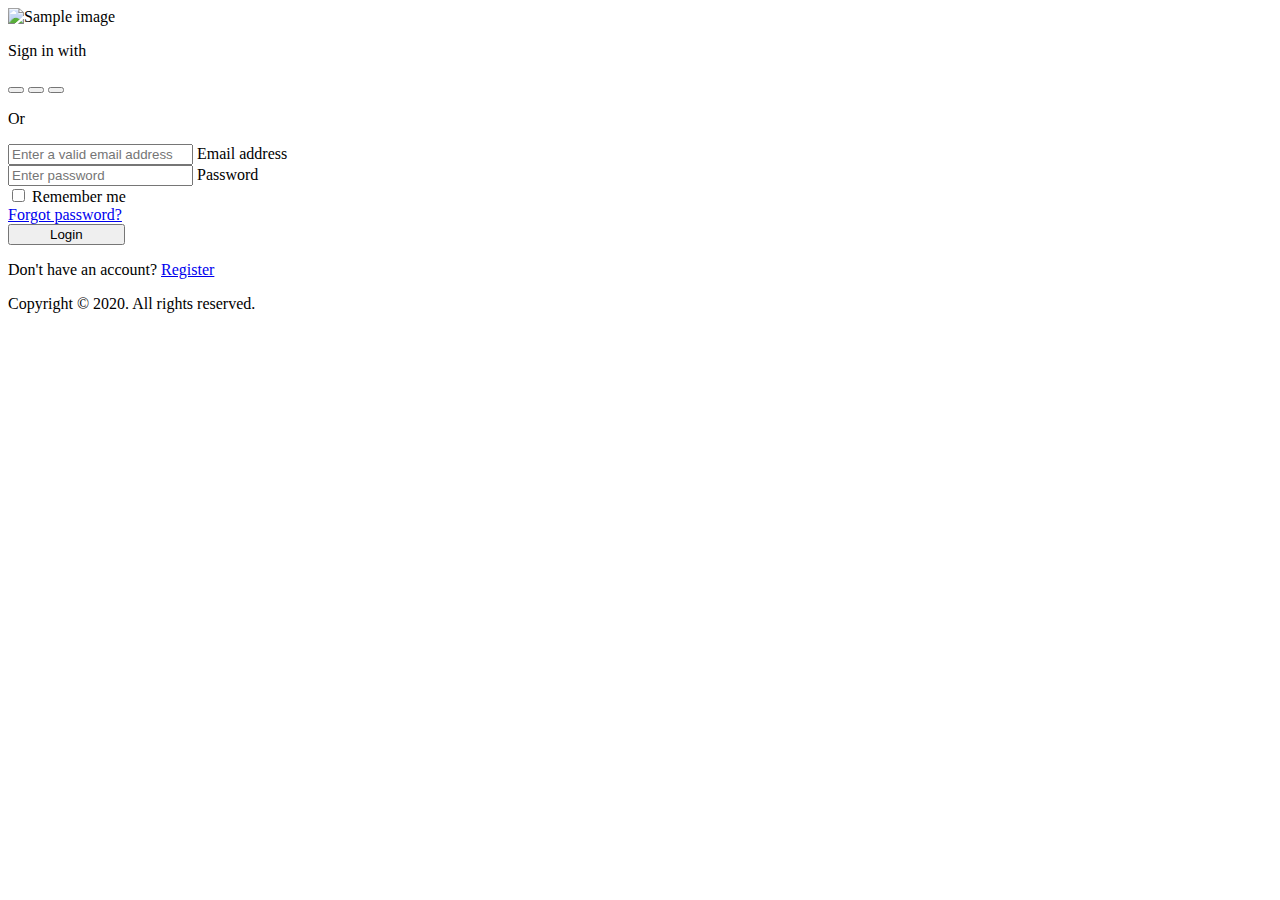
==== public/index.html @ b997daae "1" ====
<!DOCTYPE html>
<html lang="en">
<head>
    <meta charset="UTF-8">
    <meta name="viewport" content="width=device-width, initial-scale=1.0">
    <title>Document</title>
    <link rel="stylesheet" href="/public/css/style.css">
</head>
<body>
    <section class="vh-100">
        <div class="container-fluid h-custom">
          <div class="row d-flex justify-content-center align-items-center h-100">
            <div class="col-md-9 col-lg-6 col-xl-5">
              <img src="https://mdbcdn.b-cdn.net/img/Photos/new-templates/bootstrap-login-form/draw2.webp"
                class="img-fluid" alt="Sample image">
            </div>
            <div class="col-md-8 col-lg-6 col-xl-4 offset-xl-1">
              <form>
                <div class="d-flex flex-row align-items-center justify-content-center justify-content-lg-start">
                  <p class="lead fw-normal mb-0 me-3">Sign in with</p>
                  <button type="button" class="btn btn-primary btn-floating mx-1">
                    <i class="fab fa-facebook-f"></i>
                  </button>
      
                  <button type="button" class="btn btn-primary btn-floating mx-1">
                    <i class="fab fa-twitter"></i>
                  </button>
      
                  <button type="button" class="btn btn-primary btn-floating mx-1">
                    <i class="fab fa-linkedin-in"></i>
                  </button>
                </div>
      
                <div class="divider d-flex align-items-center my-4">
                  <p class="text-center fw-bold mx-3 mb-0">Or</p>
                </div>
      
                <!-- Email input -->
                <div class="form-outline mb-4">
                  <input type="email" id="form3Example3" class="form-control form-control-lg"
                    placeholder="Enter a valid email address" />
                  <label class="form-label" for="form3Example3">Email address</label>
                </div>
      
                <!-- Password input -->
                <div class="form-outline mb-3">
                  <input type="password" id="form3Example4" class="form-control form-control-lg"
                    placeholder="Enter password" />
                  <label class="form-label" for="form3Example4">Password</label>
                </div>
      
                <div class="d-flex justify-content-between align-items-center">
                  <!-- Checkbox -->
                  <div class="form-check mb-0">
                    <input class="form-check-input me-2" type="checkbox" value="" id="form2Example3" />
                    <label class="form-check-label" for="form2Example3">
                      Remember me
                    </label>
                  </div>
                  <a href="#!" class="text-body">Forgot password?</a>
                </div>
      
                <div class="text-center text-lg-start mt-4 pt-2">
                  <button type="button" class="btn btn-primary btn-lg"
                    style="padding-left: 2.5rem; padding-right: 2.5rem;">Login</button>
                  <p class="small fw-bold mt-2 pt-1 mb-0">Don't have an account? <a href="#!"
                      class="link-danger">Register</a></p>
                </div>
      
              </form>
            </div>
          </div>
        </div>
        <div
          class="d-flex flex-column flex-md-row text-center text-md-start justify-content-between py-4 px-4 px-xl-5 bg-primary">
          <!-- Copyright -->
          <div class="text-white mb-3 mb-md-0">
            Copyright © 2020. All rights reserved.
          </div>
          <!-- Copyright -->
      
          <!-- Right -->
          <div>
            <a href="#!" class="text-white me-4">
              <i class="fab fa-facebook-f"></i>
            </a>
            <a href="#!" class="text-white me-4">
              <i class="fab fa-twitter"></i>
            </a>
            <a href="#!" class="text-white me-4">
              <i class="fab fa-google"></i>
            </a>
            <a href="#!" class="text-white">
              <i class="fab fa-linkedin-in"></i>
            </a>
          </div>
          <!-- Right -->
        </div>
      </section>
</body>
</html>
---- public/css/style.css ----
.divider:after,
.divider:before {
content: "";
flex: 1;
height: 1px;
background: #eee;
}
.h-custom {
height: calc(100% - 73px);
}
@media (max-width: 450px) {
.h-custom {
height: 100%;
}
}
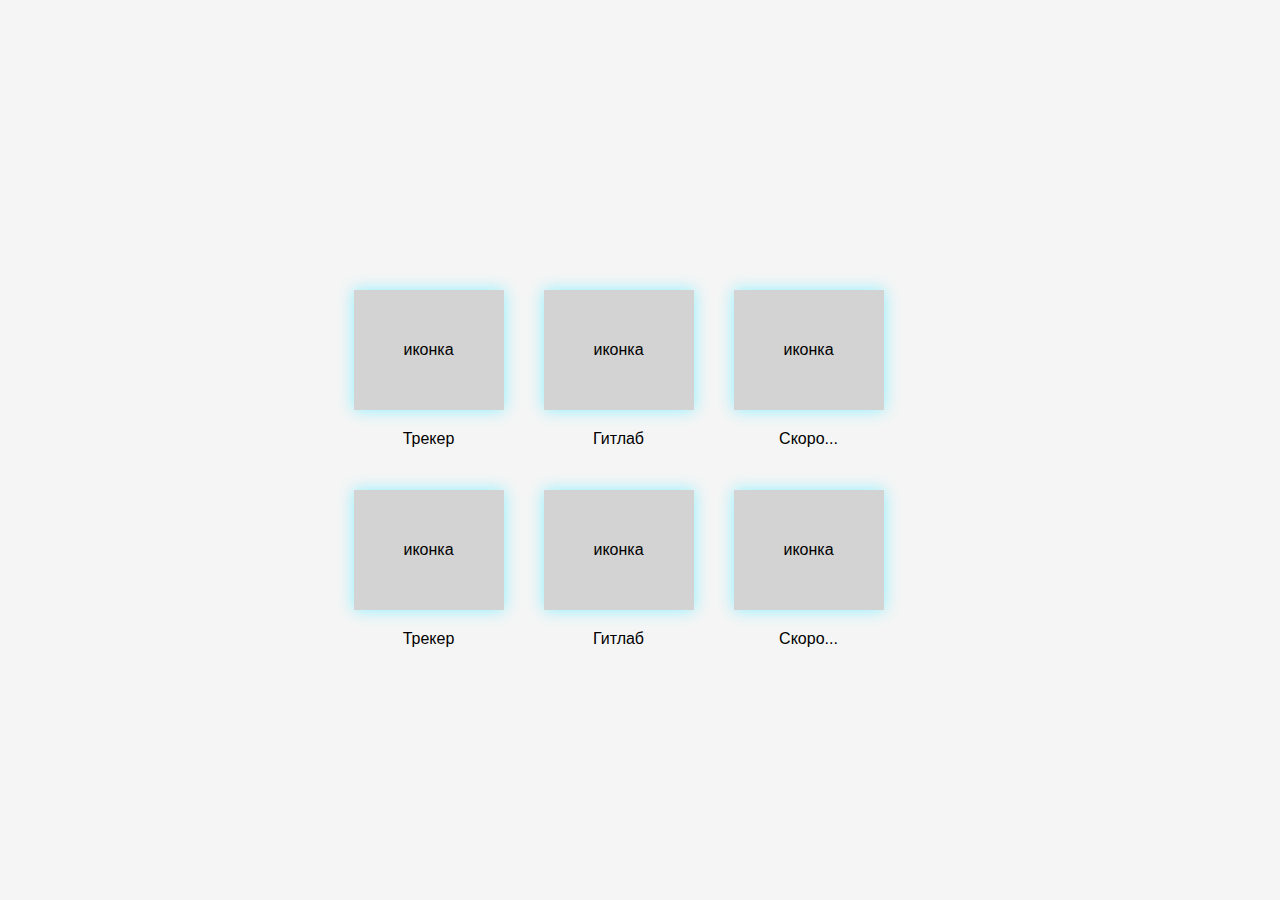
==== commit dd6471a7: "done" ====
--- a/public/index.html
+++ b/public/index.html
@@ -7,95 +7,42 @@
     <link rel="stylesheet" href="/public/css/style.css">
 </head>
 <body>
-    <section class="vh-100">
-        <div class="container-fluid h-custom">
-          <div class="row d-flex justify-content-center align-items-center h-100">
-            <div class="col-md-9 col-lg-6 col-xl-5">
-              <img src="https://mdbcdn.b-cdn.net/img/Photos/new-templates/bootstrap-login-form/draw2.webp"
-                class="img-fluid" alt="Sample image">
+        <div class="logo"><a href="/public/index.html" class="logo_link"><img src="/public/img/logo 1.svg" alt=""></a></div>
+            <form action="/public/pages/login.html" class="login">
+                <button class="login-button">Login</button>
+            </form>
+            <div class="containers">
+                <div class="frame1">
+                    <p class="ico">иконка</p>
+                    <p class="under-ico">Трекер</p>
+                </div>
+                <div class="frame2">
+                    <p class="ico">иконка</p>
+                    <p class="under-ico">Гитлаб</p>
+                </div>
+                <div class="frame3">
+                    <p class="ico">иконка</p>
+                    <p class="under-ico">Скоро...</p>
+                </div>
+                <div class="frame4">
+                    <p class="ico">иконка</p>
+                    <p class="under-ico">Трекер</p>
+                </div>
+                <div class="frame5">
+                    <p class="ico">иконка</p>
+                    <p class="under-ico">Гитлаб</p>
+                </div>
+                <div class="frame6">
+                    <p class="ico">иконка</p>
+                    <p class="under-ico">Скоро...</p>
+                </div>
             </div>
-            <div class="col-md-8 col-lg-6 col-xl-4 offset-xl-1">
-              <form>
-                <div class="d-flex flex-row align-items-center justify-content-center justify-content-lg-start">
-                  <p class="lead fw-normal mb-0 me-3">Sign in with</p>
-                  <button type="button" class="btn btn-primary btn-floating mx-1">
-                    <i class="fab fa-facebook-f"></i>
-                  </button>
-      
-                  <button type="button" class="btn btn-primary btn-floating mx-1">
-                    <i class="fab fa-twitter"></i>
-                  </button>
-      
-                  <button type="button" class="btn btn-primary btn-floating mx-1">
-                    <i class="fab fa-linkedin-in"></i>
-                  </button>
-                </div>
-      
-                <div class="divider d-flex align-items-center my-4">
-                  <p class="text-center fw-bold mx-3 mb-0">Or</p>
-                </div>
-      
-                <!-- Email input -->
-                <div class="form-outline mb-4">
-                  <input type="email" id="form3Example3" class="form-control form-control-lg"
-                    placeholder="Enter a valid email address" />
-                  <label class="form-label" for="form3Example3">Email address</label>
-                </div>
-      
-                <!-- Password input -->
-                <div class="form-outline mb-3">
-                  <input type="password" id="form3Example4" class="form-control form-control-lg"
-                    placeholder="Enter password" />
-                  <label class="form-label" for="form3Example4">Password</label>
-                </div>
-      
-                <div class="d-flex justify-content-between align-items-center">
-                  <!-- Checkbox -->
-                  <div class="form-check mb-0">
-                    <input class="form-check-input me-2" type="checkbox" value="" id="form2Example3" />
-                    <label class="form-check-label" for="form2Example3">
-                      Remember me
-                    </label>
-                  </div>
-                  <a href="#!" class="text-body">Forgot password?</a>
-                </div>
-      
-                <div class="text-center text-lg-start mt-4 pt-2">
-                  <button type="button" class="btn btn-primary btn-lg"
-                    style="padding-left: 2.5rem; padding-right: 2.5rem;">Login</button>
-                  <p class="small fw-bold mt-2 pt-1 mb-0">Don't have an account? <a href="#!"
-                      class="link-danger">Register</a></p>
-                </div>
-      
-              </form>
-            </div>
-          </div>
-        </div>
-        <div
-          class="d-flex flex-column flex-md-row text-center text-md-start justify-content-between py-4 px-4 px-xl-5 bg-primary">
-          <!-- Copyright -->
-          <div class="text-white mb-3 mb-md-0">
-            Copyright © 2020. All rights reserved.
-          </div>
-          <!-- Copyright -->
-      
-          <!-- Right -->
-          <div>
-            <a href="#!" class="text-white me-4">
-              <i class="fab fa-facebook-f"></i>
-            </a>
-            <a href="#!" class="text-white me-4">
-              <i class="fab fa-twitter"></i>
-            </a>
-            <a href="#!" class="text-white me-4">
-              <i class="fab fa-google"></i>
-            </a>
-            <a href="#!" class="text-white">
-              <i class="fab fa-linkedin-in"></i>
-            </a>
-          </div>
-          <!-- Right -->
-        </div>
-      </section>
+
+
+
+
+
+
+
 </body>
 </html>--- a/public/css/style.css
+++ b/public/css/style.css
@@ -1,15 +1,109 @@
-.divider:after,
-.divider:before {
-content: "";
-flex: 1;
-height: 1px;
-background: #eee;
+body{
+  background-color: rgba(241, 241, 241, 0.7);
+  display: flex;
+  justify-content: center;
+  align-items: center;
+  margin: 0;
+  padding: 0;
+  width: 100%;
+  height: 100vh;
+  font-family: 'Open Sans', sans-serif;
+  
+  background-size: cover;
 }
-.h-custom {
-height: calc(100% - 73px);
+.logo{
+    position: relative;
+    right: 150px;
+    bottom: 440px;
 }
-@media (max-width: 450px) {
-.h-custom {
-height: 100%;
+.login{
+  position: relative;
+  left: 1400px;
+  bottom: 440px;
 }
-}+.login-button{
+  transition: 0.3s;
+  color: white;
+  width: 150px;
+  height: 40px;
+  border-radius: 20px;
+  background-image: linear-gradient(120deg,#137ffa,#24cbe8);
+  border: none;
+  outline: none;
+  cursor: pointer;
+}
+.login-button:hover{
+  opacity: 0.8;
+}
+.login-button:focus{
+  opacity: 0.5;
+}
+
+.logo:hover{
+  opacity: 0.7;
+}
+.containers{
+  margin-left: 200px;
+  justify-content: center;
+  flex-direction: row;
+  display: flex;
+}
+.frame1{
+    width: 150px;
+    height: 120px;
+    background-color: lightgray;
+    margin-right: 40px;
+    box-shadow: 0 0 15px rgba(138, 241, 255, 0.986);
+}
+.frame2{
+  width: 150px;
+  height: 120px;
+  background-color: lightgray;
+  margin-right: 40px;
+  box-shadow: 0 0 15px rgba(138, 241, 255, 0.986);
+}
+.frame3{
+  width: 150px;
+  height: 120px;
+  background-color: lightgray;
+  margin-right: 20px;
+  box-shadow: 0 0 15px rgba(138, 241, 255, 0.986);
+}
+.frame4{
+  position: relative;
+  right: 550px;
+  width: 150px;
+  height: 120px;
+  background-color: lightgray;
+  margin-top: 200px;
+  margin-right: 40px;
+  box-shadow: 0 0 15px rgba(138, 241, 255, 0.986);
+  
+}
+.frame5{
+  width: 150px;
+  height: 120px;
+  background-color: lightgray;
+  position: relative;
+  right: 550px;
+  margin-top: 200px;
+  margin-right: 40px;
+  box-shadow: 0 0 15px rgba(138, 241, 255, 0.986);
+}
+.frame6{
+  width: 150px;
+  height: 120px;
+  background-color: lightgray;
+  position: relative;
+  right: 550px;
+  margin-top: 200px;
+  box-shadow: 0 0 15px rgba(138, 241, 255, 0.986);
+}
+.ico{
+  text-align: center;
+  padding-top: 35px;
+}
+.under-ico{
+  text-align: center;
+  padding-top: 55px;
+}
